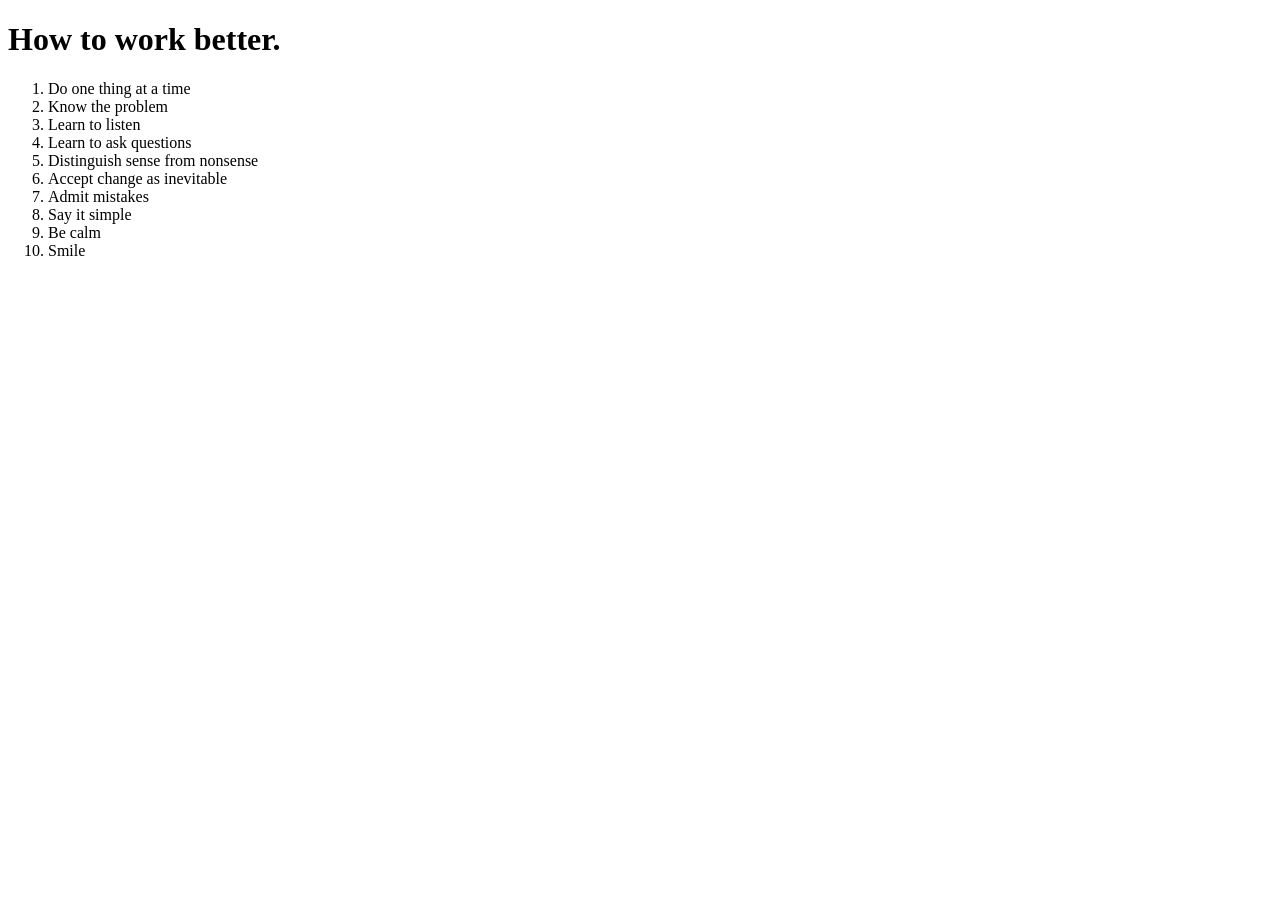
==== how-to-work-better.html @ 99797c68 "version 0" ====
<!DOCTYPE html>
<html lang="en">
<head>
	<meta charset="UTF-8">
	<meta name="viewport" content="width=device-width, initial-scale=1.0">
	<title>How to work better.</title>
</head>
<body>
	
	<h1>How to work better.</h1>

	<ol>
		<li>Do one thing at a time</li>
		<li>Know the problem</li>
		<li>Learn to listen</li>
		<li>Learn to ask questions</li>
		<li>Distinguish sense from nonsense</li>
		<li>Accept change as inevitable</li>
		<li>Admit mistakes</li>
		<li>Say it simple</li>
		<li>Be calm</li>
		<li>Smile</li>

	</ol>


	



</body>
</html>
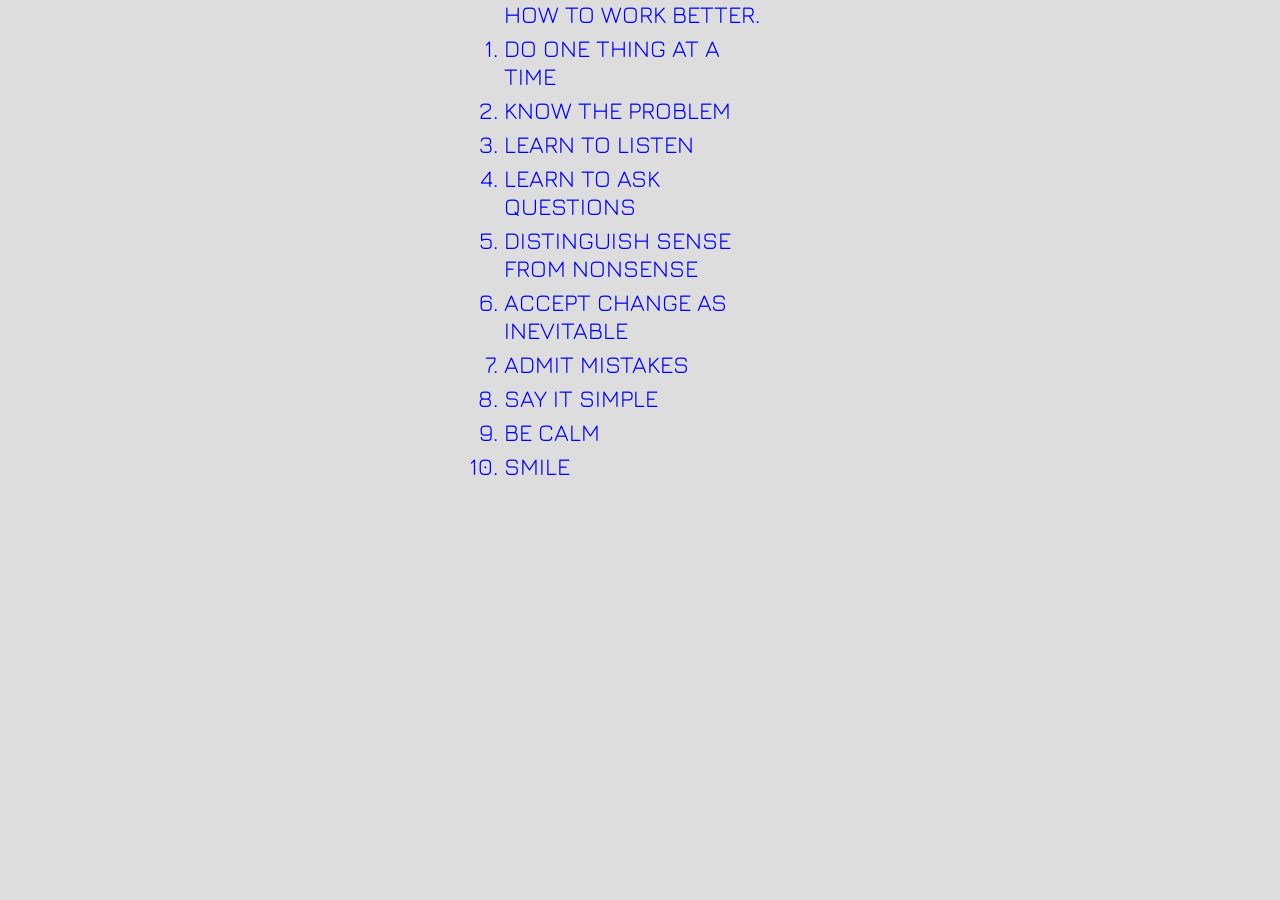
==== commit c6327848: "version2" ====
--- a/how-to-work-better.html
+++ b/how-to-work-better.html
@@ -4,6 +4,30 @@
 	<meta charset="UTF-8">
 	<meta name="viewport" content="width=device-width, initial-scale=1.0">
 	<title>How to work better.</title>
+		<link rel="stylesheet" href="style.css">
+
+		<link rel="preconnect" href="https://fonts.googleapis.com">
+		<link rel="preconnect" href="https://fonts.gstatic.com" crossorigin>
+		<link href="https://fonts.googleapis.com/css2?family=Jura:wght@300..700&display=swap" rel="stylesheet">
+		<style>
+			body {
+				 font-family: "Jura", sans-serif;
+				 text-transform: uppercase;
+
+				 max-width: 17rem;
+				 margin: auto;
+
+				 color: blue;
+				 background: #ddd;
+
+
+			}
+			h1, li { font-size: 1.5rem; 
+			font-weight: 400;
+			margin-bottom: 0.25em;
+			}
+		</style>
+
 </head>
 <body>
 	
--- a/style.css
+++ b/style.css
@@ -0,0 +1,10 @@
+*{
+	margin:0;padding:0;
+}
+
+
+/*typo*/
+body{
+	font-family: system-ui;
+}
+
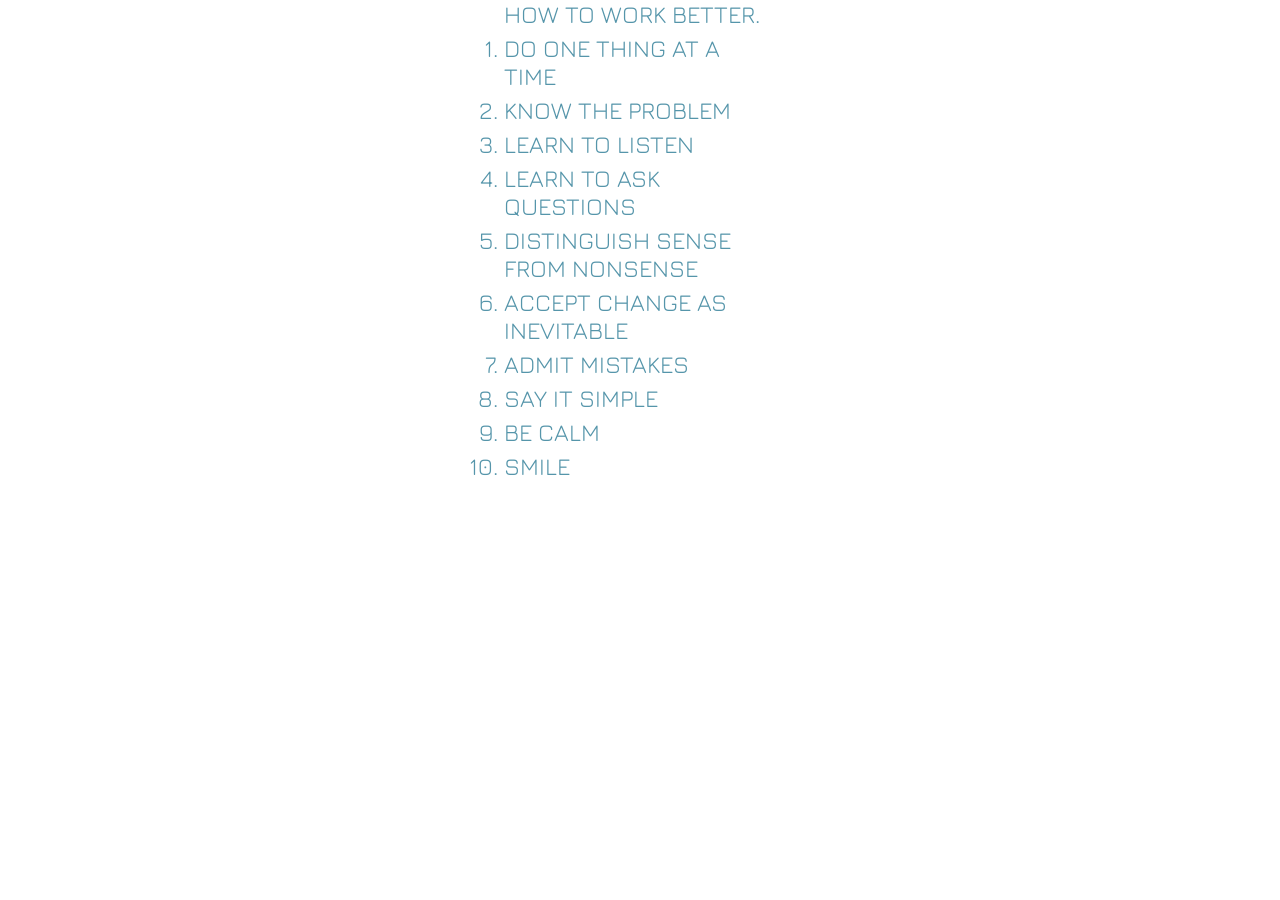
==== commit e5fcdec2: "ldowkd" ====
--- a/how-to-work-better.html
+++ b/how-to-work-better.html
@@ -17,8 +17,8 @@
 				 max-width: 17rem;
 				 margin: auto;
 
-				 color: blue;
-				 background: #ddd;
+				 color: hsl(195,33%,50%);
+				 background: linear-gradient(45deg, #eff,95% #cdd );
 
 
 			}
